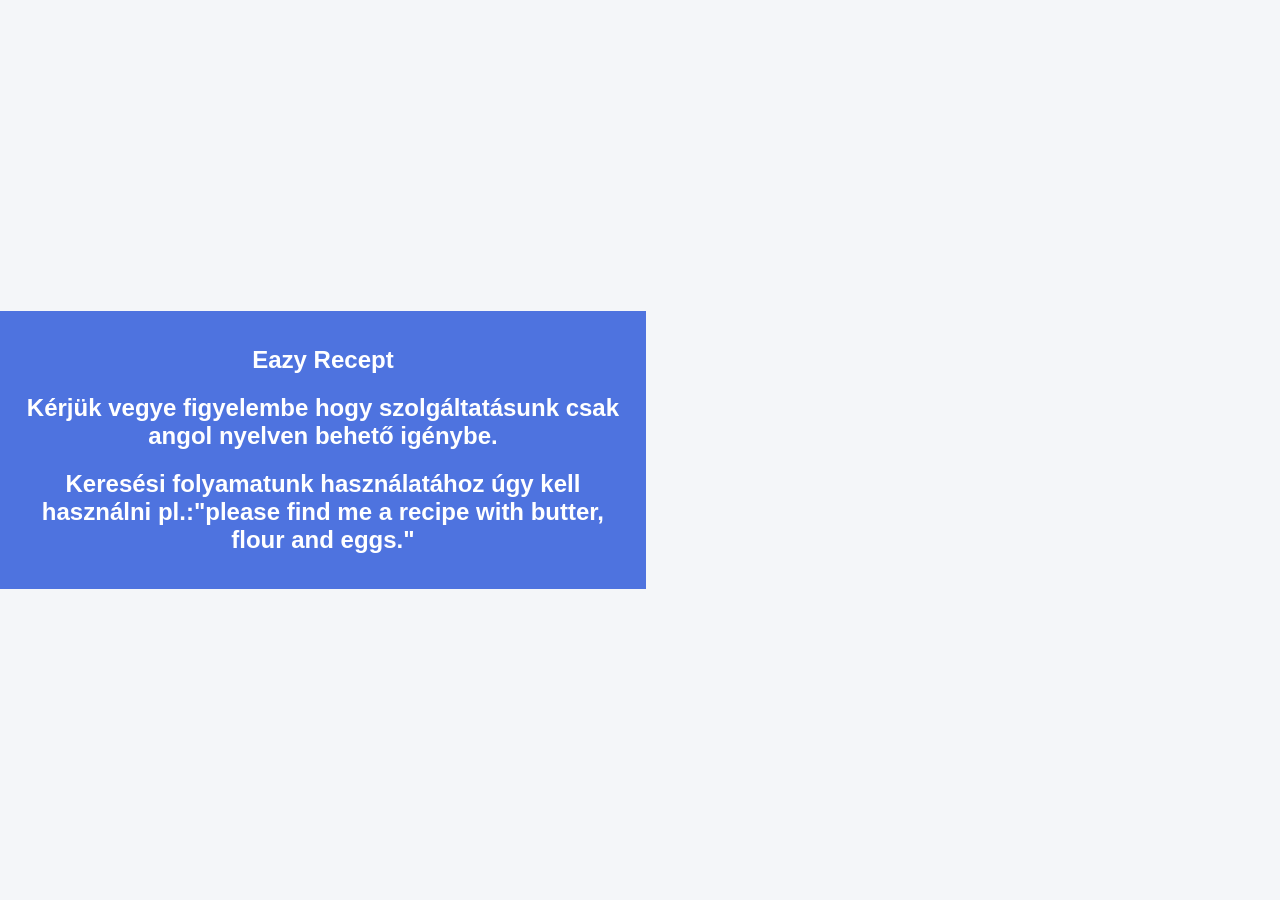
==== web/index.html @ 207f0cd9 "Refactor HTML structure in index.html" ====
<!DOCTYPE html>
<html lang="hu">
<head>
    <meta charset="UTF-8">
    <link rel="stylesheet" href="nekemigen.css">
	<script type="module" src="https://img.vanna.ai/vanna-components.js"></script>
    
</head>
<body>

<div class="chat-container">

    <div class="chat-header">
        <h2>Eazy Recept</h2><h2>Kérjük vegye figyelembe hogy szolgáltatásunk csak angol nyelven behető igénybe.</h2><h2>Keresési folyamatunk használatához úgy kell használni pl.:"please find me a recipe with butter, flour and eggs."</h2>
    </div>


   

</div>
  <vanna-chat
        api-base="http://localhost:8000"
        sse-endpoint="http://localhost:8000/api/vanna/v2/chat_sse"
        ws-endpoint="http://localhost:8000/api/vanna/v2/chat_websocket"
        poll-endpoint="http://localhost:8000/api/vanna/v2/chat_poll">
    </vanna-chat>
</body>
</html>
---- web/nekemigen.css ----
body {
    margin: 0;
    font-family: Arial, sans-serif;
    background: #f4f6f9;
    display: flex;
    justify-content: center;
    align-items: center;
    height: 100vh;
}



.chat-header {
    background: #4e73df;
    color: white;
    padding: 15px;
    text-align: center;
}

.chat-messages {
    flex: 1;
    padding: 15px;
    overflow-y: auto;
    display: flex;
    flex-direction: column;
    gap: 10px;
    background: #f8f9fc;
}

.message {
    max-width: 75%;
    padding: 10px 15px;
    border-radius: 15px;
    font-size: 14px;
}

.user {
    align-self: flex-end;
    background: #4e73df;
    color: white;
    border-bottom-right-radius: 5px;
}

.bot {
    align-self: flex-start;
    background: #e2e6ea;
    color: black;
    border-bottom-left-radius: 5px;
}

.chat-input {
    display: flex;
    padding: 10px;
    border-top: 1px solid #ddd;
    background: white;
}

.chat-input input {
    flex: 1;
    padding: 10px;
    border-radius: 20px;
    border: 1px solid #ccc;
    outline: none;
}

.chat-input button {
    margin-left: 10px;
    padding: 10px 15px;
    border: none;
    border-radius: 20px;
    background: #4e73df;
    color: white;
    cursor: pointer;
    transition: 0.3s;
}

.chat-input button:hover {
    background: #2e59d9;
}
vanna-chat {
            width: 100%;
            height: 600px;
            display: block;
        }
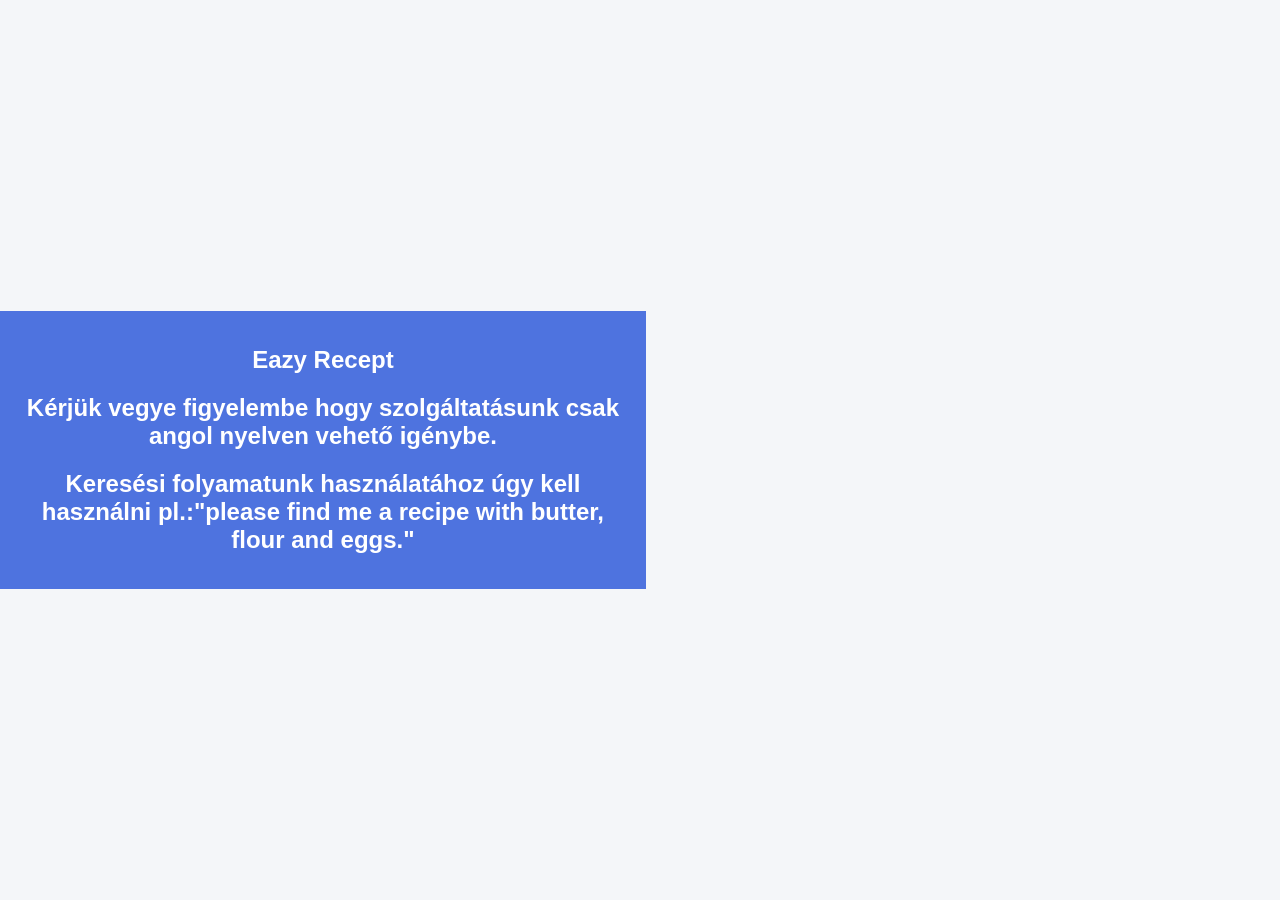
==== commit 965e1a00: "Update index.html" ====
--- a/web/index.html
+++ b/web/index.html
@@ -11,7 +11,7 @@
 <div class="chat-container">
 
     <div class="chat-header">
-        <h2>Eazy Recept</h2><h2>Kérjük vegye figyelembe hogy szolgáltatásunk csak angol nyelven behető igénybe.</h2><h2>Keresési folyamatunk használatához úgy kell használni pl.:"please find me a recipe with butter, flour and eggs."</h2>
+        <h2>Eazy Recept</h2><h2>Kérjük vegye figyelembe hogy szolgáltatásunk csak angol nyelven vehető igénybe.</h2><h2>Keresési folyamatunk használatához úgy kell használni pl.:"please find me a recipe with butter, flour and eggs."</h2>
     </div>
 
 
@@ -27,3 +27,4 @@
 </body>
 </html>
 
+
